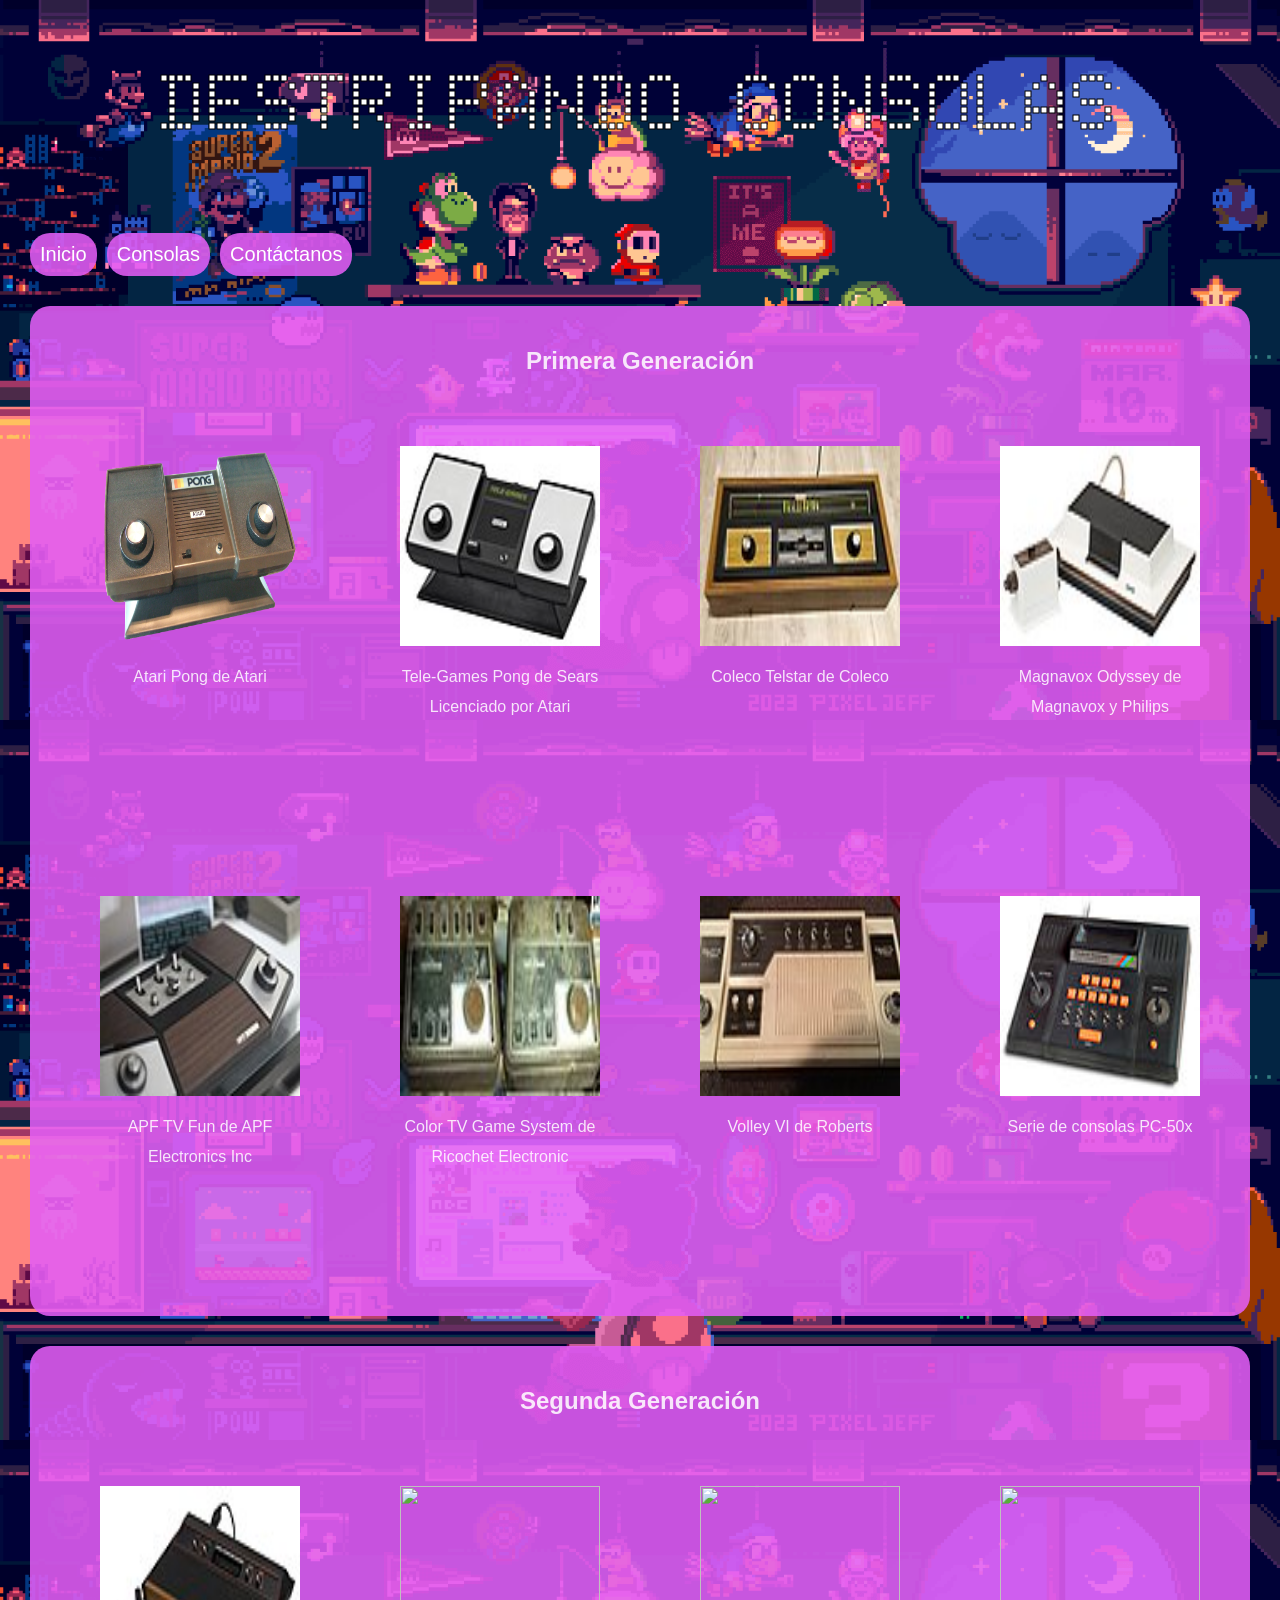
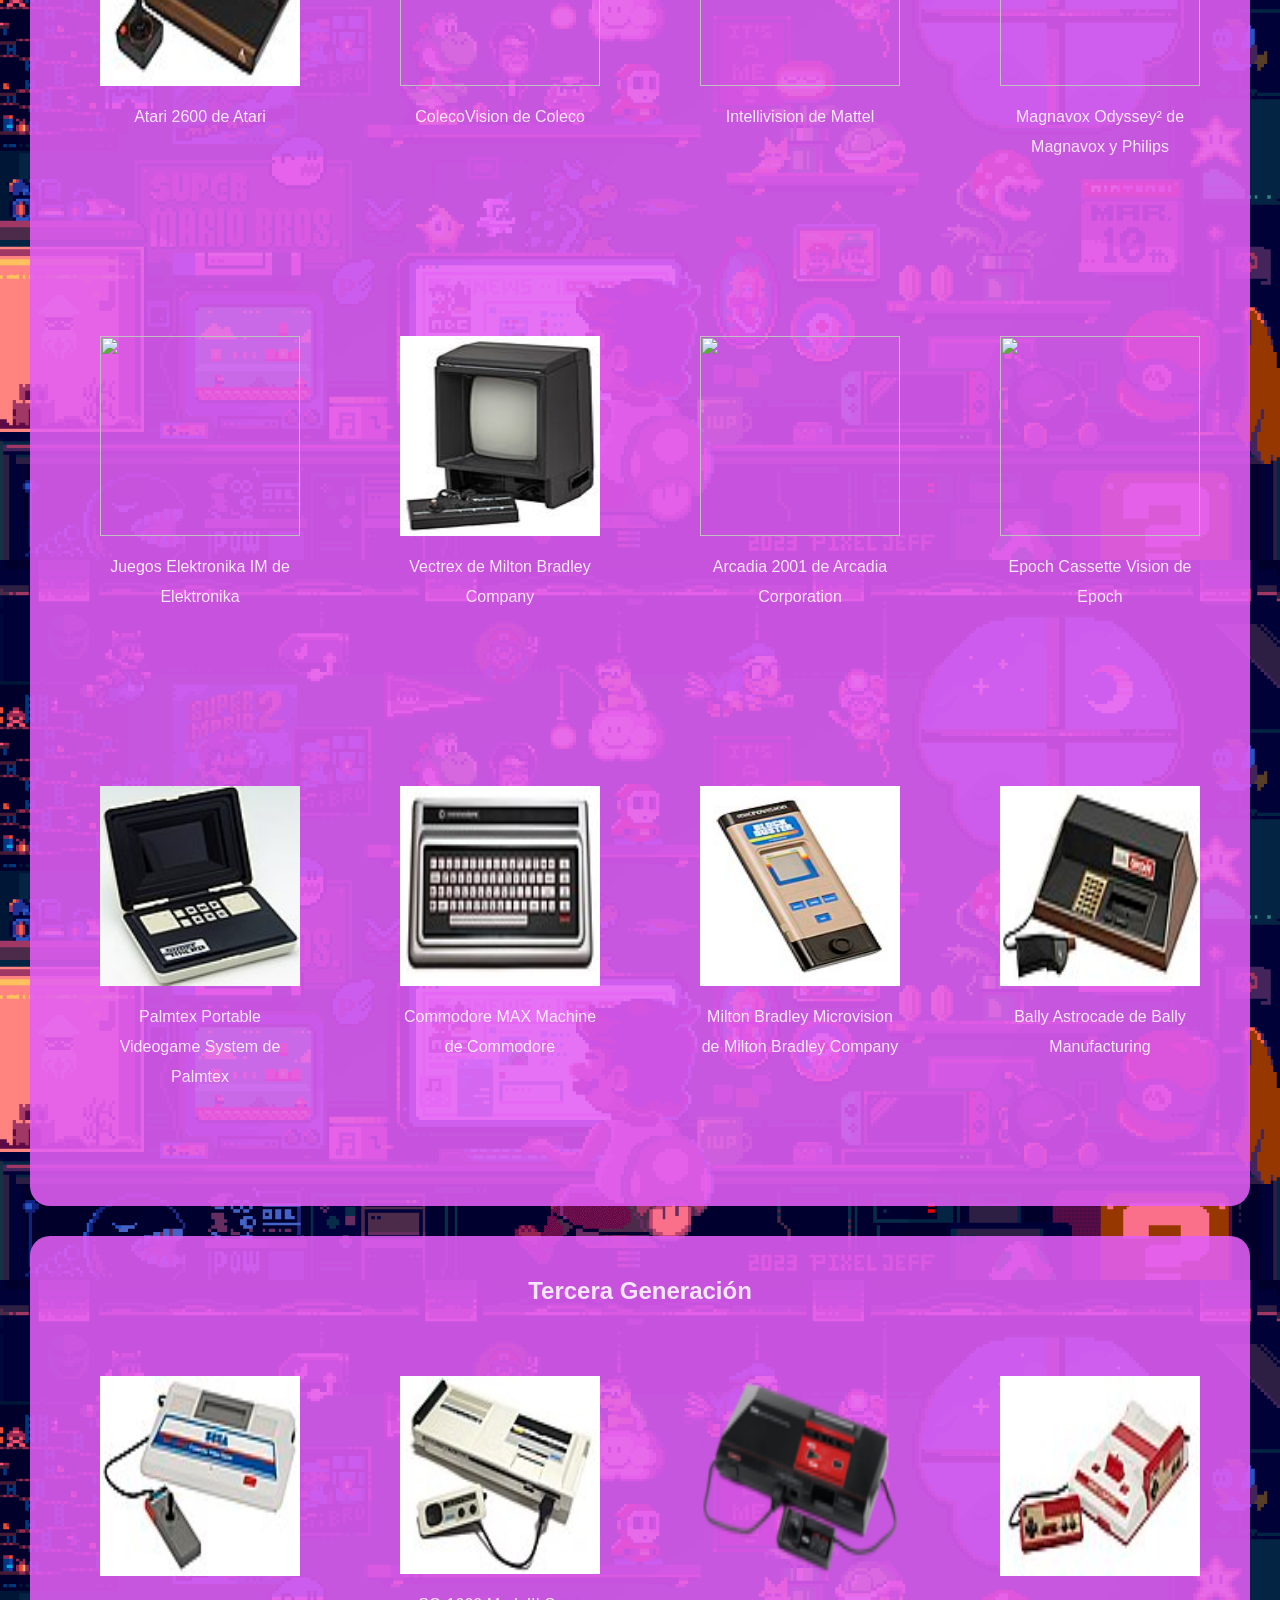
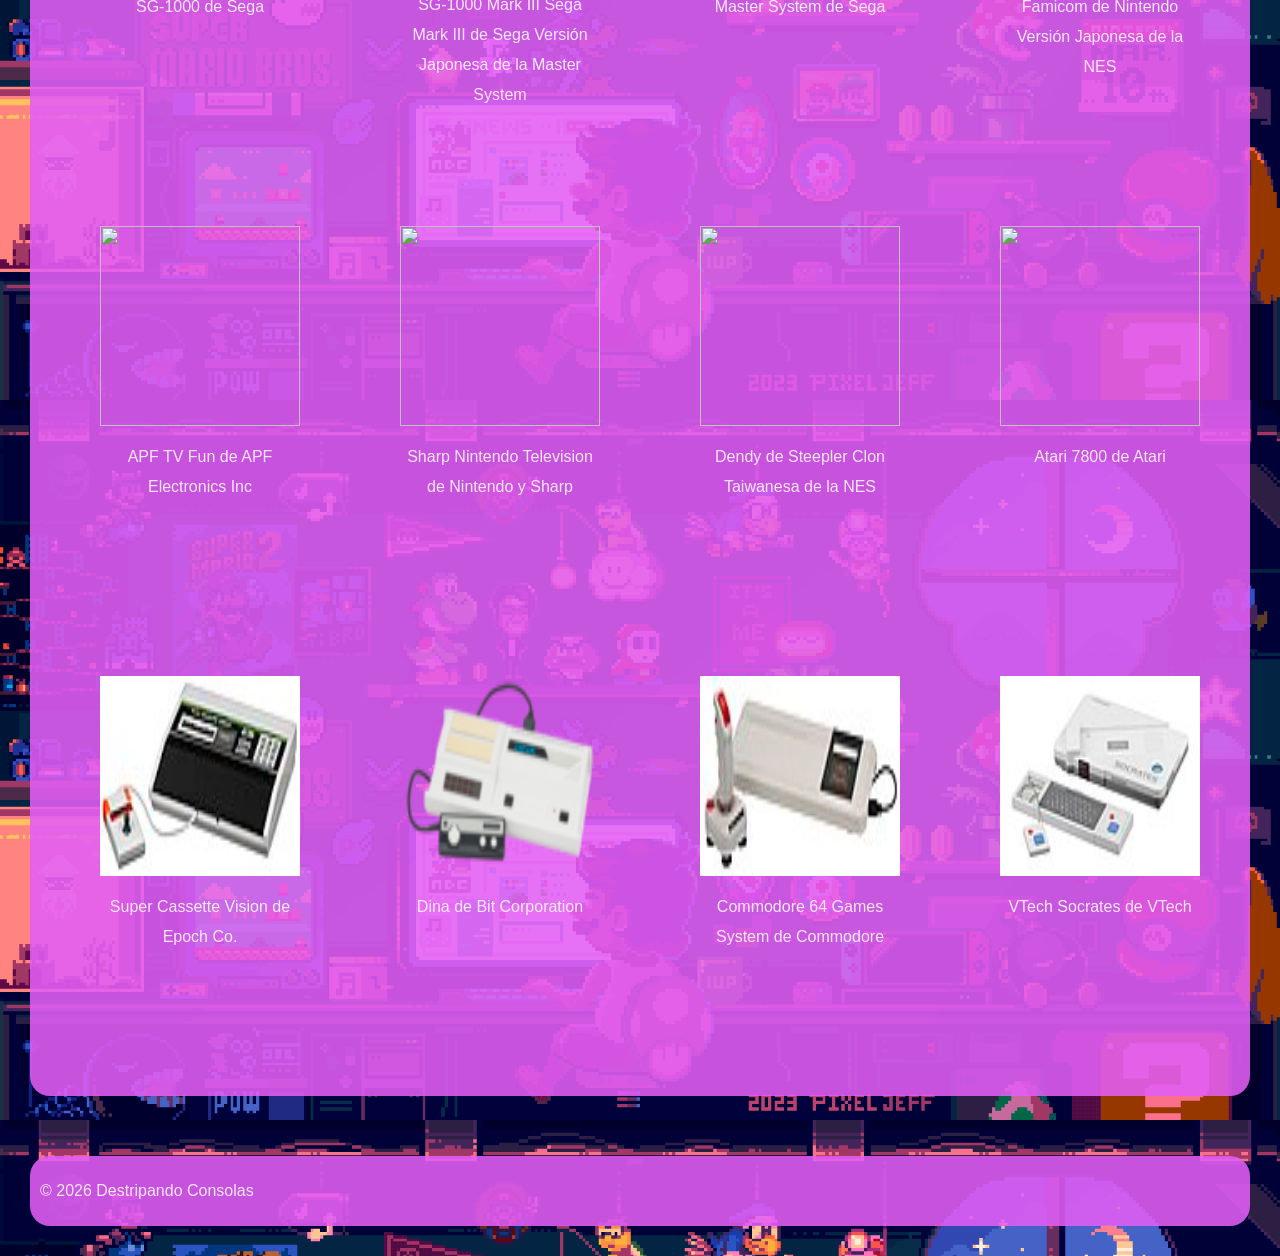
==== Consolas.html @ e6f64d3b "Add files via upload" ====
<!DOCTYPE html>
<html lang="es">
<head>
    <meta charset="UTF-8">
    <meta name="viewport" content="width=device-width, initial-scale=1.0">
    <title>Destripando Consolas</title>
    <link rel="stylesheet" href="Consolas.css"> 
    <link rel="preconnect" href="https://fonts.googleapis.com"> <!-- estas es una fuente que me he descargado de goggle fonts y las he aplicado en CSS-->
    <link rel="preconnect" href="https://fonts.gstatic.com" crossorigin>
    <link href="https://fonts.googleapis.com/css2?family=Doto:wght@100..900&display=swap" rel="stylesheet"> 
</head>
<body>
    <div id="pantallaCompleta">
        <div id="titulo">
            <h1>DESTRIPANDO CONSOLAS</h1>
        </div>
        <div id="botones">
            <a href="Inico.html">Inicio</a>
            <a href="Consolas.html">Consolas</a>
            <a href="Contactanos.html">Contáctanos</a>
        </div>
        <div class="columnas">
            <h2>Primera Generación</h2>
            <div class="fila">
                <div class="ColumnaConsolas">
                    <img class="imagen" src="imagenes\consola 1-1.png">
                    <p class="texto">Atari Pong de Atari</p>
                </div>
                <div class="ColumnaConsolas">
                    <img class="imagen"src="imagenes\consola 1-2.jpg">
                    <p class="texto">Tele-Games Pong de Sears Licenciado por Atari</p>
                </div>
                <div class="ColumnaConsolas">
                    <img class="imagen" src="imagenes\consola 1-3.jpg">
                    <p class="texto">Coleco Telstar de Coleco</p>
                 </div>
                <div class="ColumnaConsolas">
                    <img class="imagen" src="imagenes\consola 1-4.jpg">
                    <p class="texto">Magnavox Odyssey de Magnavox y Philips</p>
                </div>
                 <div class="ColumnaConsolas">
                    <img class="imagen" src="imagenes\Consola 1-5.JPG">
                    <p class="texto">Magnavox Odyssey 200 de Magnavox y Philips</p>
                 </div>
                <div class="ColumnaConsolas">
                    <img class="imagen" src="imagenes\Consola 1-6.jpg">
                    <p class="texto">Color TV-Game de Nintendo</p>
                </div>
            </div>
            <div class="fila">
                <div class="ColumnaConsolas">
                    <img class="imagen" src="imagenes\Consola 1-7.jpg">
                    <p class="texto">APF TV Fun de APF Electronics Inc</p>
                </div>
                <div class="ColumnaConsolas">
                    <img class="imagen" src="imagenes\Consola 1-8.jpg">
                    <p class="texto">Color TV Game System de Ricochet Electronic</p>
                </div>
                <div class="ColumnaConsolas">
                    <img class="imagen" src="imagenes\Consola 1-9.jpg">
                    <p class="texto">Volley VI de Roberts</p>
                </div>
                <div class="ColumnaConsolas">
                    <img class="imagen" src="imagenes\Consola 1-10.jpg">
                    <p class="texto">Serie de consolas PC-50x</p>
                </div>
                <div class="ColumnaConsolas">
                    <img class="imagen" src="imagenes/Consola 1-11.jpg">
                    <p class="texto">Serie Philips Tele-Spiel de Philips</p>
                </div>
                <div class="ColumnaConsolas">
                    <img class="imagen" src="imagenes/Consola 1-12.jpg">
                    <p class="texto">Overkal de Inter Electrónica</p>
                </div>
            </div>
        </div>
        <div class="columnas">
            <h2>Segunda Generación</h2>
            <div class="fila">
                <div class="ColumnaConsolas">
                    <img class="imagen" src="imagenes/Consola 2-1jpg.jpg">
                    <p class="texto">Atari 2600 de Atari</p>
                </div>
                <div class="ColumnaConsolas">
                    <img class="imagen" src="imagenes/consola 2-2.jpg">
                    <p class="texto">ColecoVision de Coleco</p>
                </div>
                <div class="ColumnaConsolas">
                    <img class="imagen" src="imagenes/consola 2-3.jpg">
                    <p class="texto">Intellivision de Mattel</p>
                </div>
                <div class="ColumnaConsolas">
                    <img class="imagen" src="imagenes/consola 2-4.jpg">
                    <p class="texto">Magnavox Odyssey² de Magnavox y Philips</p>
                </div>
                <div class="ColumnaConsolas">
                    <img class="imagen" src="imagenes/consola 2-5.jpg">
                    <p class="texto">Atari 5200 de Atari</p>
                </div>
                <div class="ColumnaConsolas">
                    <img class="imagen" src="imagenes/consola 2-6.jpg">
                    <p class="texto">Game & Watch de Nintendo</p>
                </div>
            </div>
            <div class="fila">
                <div class="ColumnaConsolas">
                    <img class="imagen" src="imagenes/consola 2-7.jpg">
                    <p class="texto">Juegos Elektronika IM de Elektronika</p>
                </div>
                <div class="ColumnaConsolas">
                    <img class="imagen" src="imagenes/Consola 2-8.jpg">
                    <p class="texto">Vectrex de Milton Bradley Company</p>
                </div>
                <div class="ColumnaConsolas">
                    <img class="imagen" src="imagenes/consola 2-9.jpg">
                    <p class="texto">Arcadia 2001 de Arcadia Corporation</p>
                </div>
                <div class="ColumnaConsolas">
                    <img class="imagen" src="imagenes/consola 2-10.jpg">
                    <p class="texto">Epoch Cassette Vision de Epoch</p>
                </div>
                <div class="ColumnaConsolas">
                    <img class="imagen" src="imagenes/consola 2-11.jpg">
                    <p class="texto">RCA Studio II de RCA</p>
                </div>
                <div class="ColumnaConsolas">
                    <img class="imagen" src="imagenes/consola 2-12.jpg">
                    <p class="texto">Fairchild Channel F de Fairchild Semiconductor</p>
                </div>
            </div>
            <div class="fila">
                <div class="ColumnaConsolas">
                    <img class="imagen" src="imagenes/Consola 2-13.jpg">
                    <p class="texto">Palmtex Portable Videogame System de Palmtex</p>
                </div>
                <div class="ColumnaConsolas">
                    <img class="imagen" src="imagenes/Consola 2-14.jpg">
                    <p class="texto">Commodore MAX Machine de Commodore</p>
                </div>
                <div class="ColumnaConsolas">
                    <img class="imagen" src="imagenes/Consola 2-15.jpg">
                    <p class="texto">Milton Bradley Microvision de Milton Bradley Company</p>
                </div>
                <div class="ColumnaConsolas">
                    <img class="imagen" src="imagenes/Consola 2-16.jpg">
                    <p class="texto">Bally Astrocade de Bally Manufacturing</p>
                </div>
            </div>
        </div>
        <div class="columnas">
            <h2>Tercera Generación</h2>
            <div class="fila">
                <div class="ColumnaConsolas">
                    <img class="imagen" src="imagenes\consola 3-1.jpg">
                    <p class="texto">SG-1000 de Sega</p>
                </div>
                <div class="ColumnaConsolas">
                    <img class="imagen"src="imagenes\consola 3-2.jpg">
                    <p class="texto">SG-1000 Mark III Sega Mark III de Sega Versión Japonesa de la Master System</p>
                </div>
                <div class="ColumnaConsolas">
                    <img class="imagen" src="imagenes\consola 3-3.png">
                    <p class="texto">Master System de Sega</p>
                 </div>
                <div class="ColumnaConsolas">
                    <img class="imagen" src="imagenes\consola 3-4.jpg">
                    <p class="texto">Famicom de Nintendo Versión Japonesa de la NES</p>
                </div>
                 <div class="ColumnaConsolas">
                    <img class="imagen" src="imagenes\Consola 3-5.png">
                    <p class="texto">Nintendo Entertainment System de Nintendo</p>
                 </div>
                <div class="ColumnaConsolas">
                    <img class="imagen" src="imagenes\Consola 3-6.jpg">
                    <p class="texto">Twin Famicom de Sharp Corporation Licenciado por Nintendo</p>
                </div>
            </div>
            <div class="fila">
                <div class="ColumnaConsolas">
                    <img class="imagen" src="imagenes\Consola 3-7.jpg">
                    <p class="texto">APF TV Fun de APF Electronics Inc</p>
                </div>
                <div class="ColumnaConsolas">
                    <img class="imagen" src="imagenes\Consola 3-8.png">
                    <p class="texto">Sharp Nintendo Television de Nintendo y Sharp</p>
                </div>
                <div class="ColumnaConsolas">
                    <img class="imagen" src="imagenes\Consola 3-9.jpg">
                    <p class="texto">Dendy de Steepler Clon Taiwanesa de la NES</p>
                </div>
                <div class="ColumnaConsolas">
                    <img class="imagen" src="imagenes\Consola 3-10.png">
                    <p class="texto">Atari 7800 de Atari</p>
                </div>
                <div class="ColumnaConsolas">
                    <img class="imagen" src="imagenes/Consola 3-11.jpg">
                    <p class="texto">Atari XE Game System de familia Atari de 8 bits</p>
                </div>
                <div class="ColumnaConsolas">
                    <img class="imagen" src="imagenes/Consola 3-12.jpg">
                    <p class="texto">Videopac + G7400 de Philips</p>
                </div>
            </div>
            <div class="fila">
                <div class="ColumnaConsolas">
                    <img class="imagen" src="imagenes/Consola 3-13.jpg">
                    <p class="texto">Super Cassette Vision de Epoch Co.</p>
                </div>
                <div class="ColumnaConsolas">
                    <img class="imagen" src="imagenes/Consola 3-14.png">
                    <p class="texto">Dina de Bit Corporation</p>
                </div>
                <div class="ColumnaConsolas">
                    <img class="imagen" src="imagenes/Consola 3-15.jpg">
                    <p class="texto">Commodore 64 Games System de Commodore</p>
                </div>
                <div class="ColumnaConsolas">
                    <img class="imagen" src="imagenes/Consola 3-16.jpg">
                    <p class="texto">VTech Socrates de VTech</p>
                </div>
                <div class="ColumnaConsolas">
                    <img class="imagen" src="imagenes/Consola 3-17.jpg">
                    <p class="texto">Action Max de Worlds of Wonder</p>
                </div>
            </div>
    </div> 
    <div class="copyright">
        <p> &copy; 2026 Destripando Consolas </p>
    </div>
    </div>
</body>
</html>
---- Consolas.css ----
body{
    margin: 0px;
    padding: 0px;
}

#pantallaCompleta{
    display: flex;
    flex-direction: column;
    width: 100%;
    height: 100%;
    background-image: url(titulo.gif);
    background-size: 100%;
    background-repeat: repeat;
}

#titulo {
    align-items: center;
    justify-content: center;
    display: flex;
    color: rgb(255, 255, 255);
    font-family:"Doto", sans-serif;
    font-size: 40px;
    -webkit-text-stroke-width: 1px; /* para ponerle reborde al titulo */
    -webkit-text-stroke-color: black; /* para ponerle color al borde del titulo */
}

#botones {
    display:flex;
    flex-direction: row;
    margin: 25px;
}

#botones a{ 
    text-decoration: none; /* para hacer que los hipervinculos internos no se vean subrayados y en azul */
    color: rgba(255, 255, 255);
    padding: 10px;
    background-color: rgba(227, 94, 245, 0.88);
    border-radius: 20px;
    font-family: 'Lucida Sans', 'Lucida Sans Regular', 'Lucida Grande', 'Lucida Sans Unicode', Geneva, Verdana, sans-serif;
    margin: 5px;
    font-size: 20px;
}

.columnas {
    display: flex;
    flex-direction: column;
    color: rgba(255, 255, 255, 0.853);
    background-color: rgba(227, 94, 245, 0.88);
    border-radius: 20px;
    font-family: 'Lucida Sans', 'Lucida Sans Regular', 'Lucida Grande', 'Lucida Sans Unicode', Geneva, Verdana, sans-serif;
    text-align: center;
    line-height: 30px; /* para que haya espaciado entre líneas */
    padding: 20px;
    margin-left: 30px;
    margin-right: 30px;
    margin-bottom: 30px;
}

.fila {
    display: flex;
    flex-direction: row;
}

.ColumnaConsolas{
    display: flex;
    flex-direction: column;
    width: 200px;
    height: 350px;
    margin: 50px;
}

.imagen{
    height: 200px;
    width: 200px;
    display: flex;
    justify-content: center;
    align-items: center;
}


.copyright{
    display:flex;
    color: rgba(255, 255, 255, 0.853);
    background-color: rgba(227, 94, 245, 0.88);
    border-radius: 20px;
    padding: 10px;
    font-family: 'Lucida Sans', 'Lucida Sans Regular', 'Lucida Grande', 'Lucida Sans Unicode', Geneva, Verdana, sans-serif;
    margin: 30px;
}
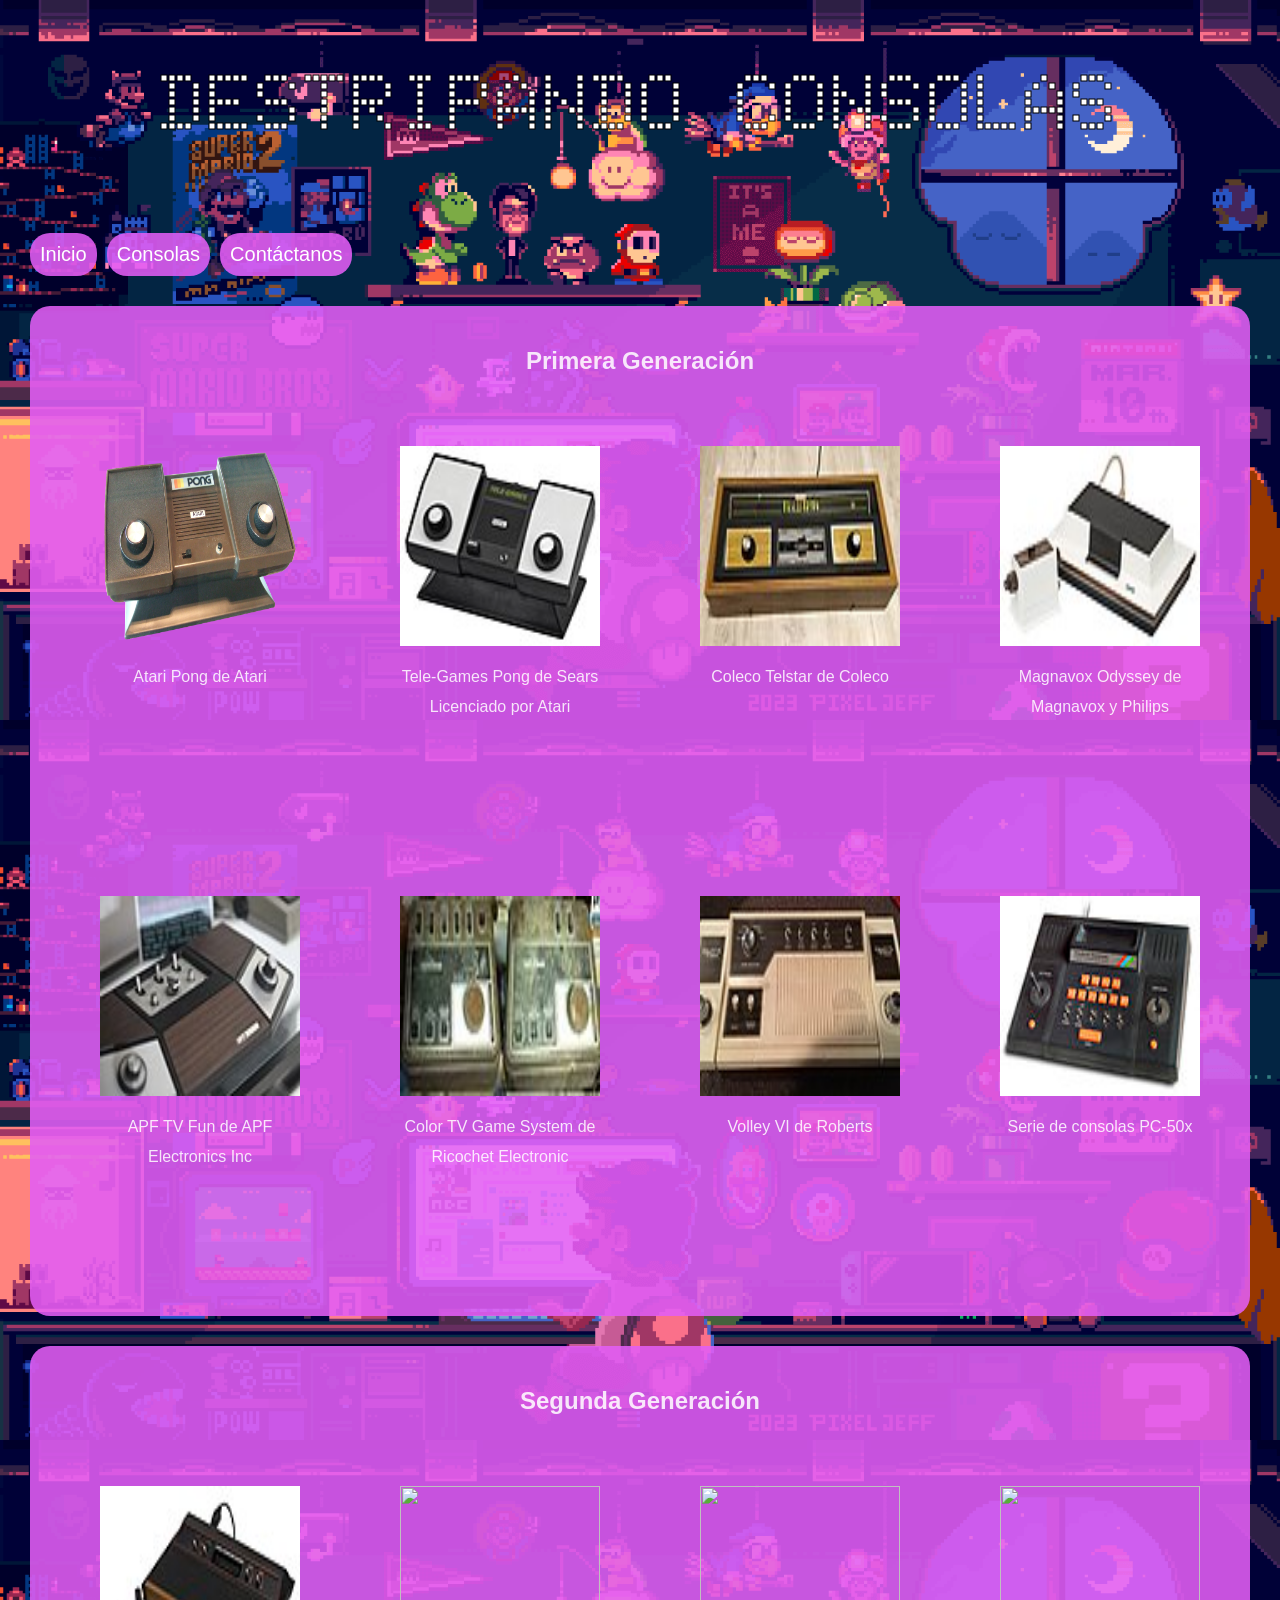
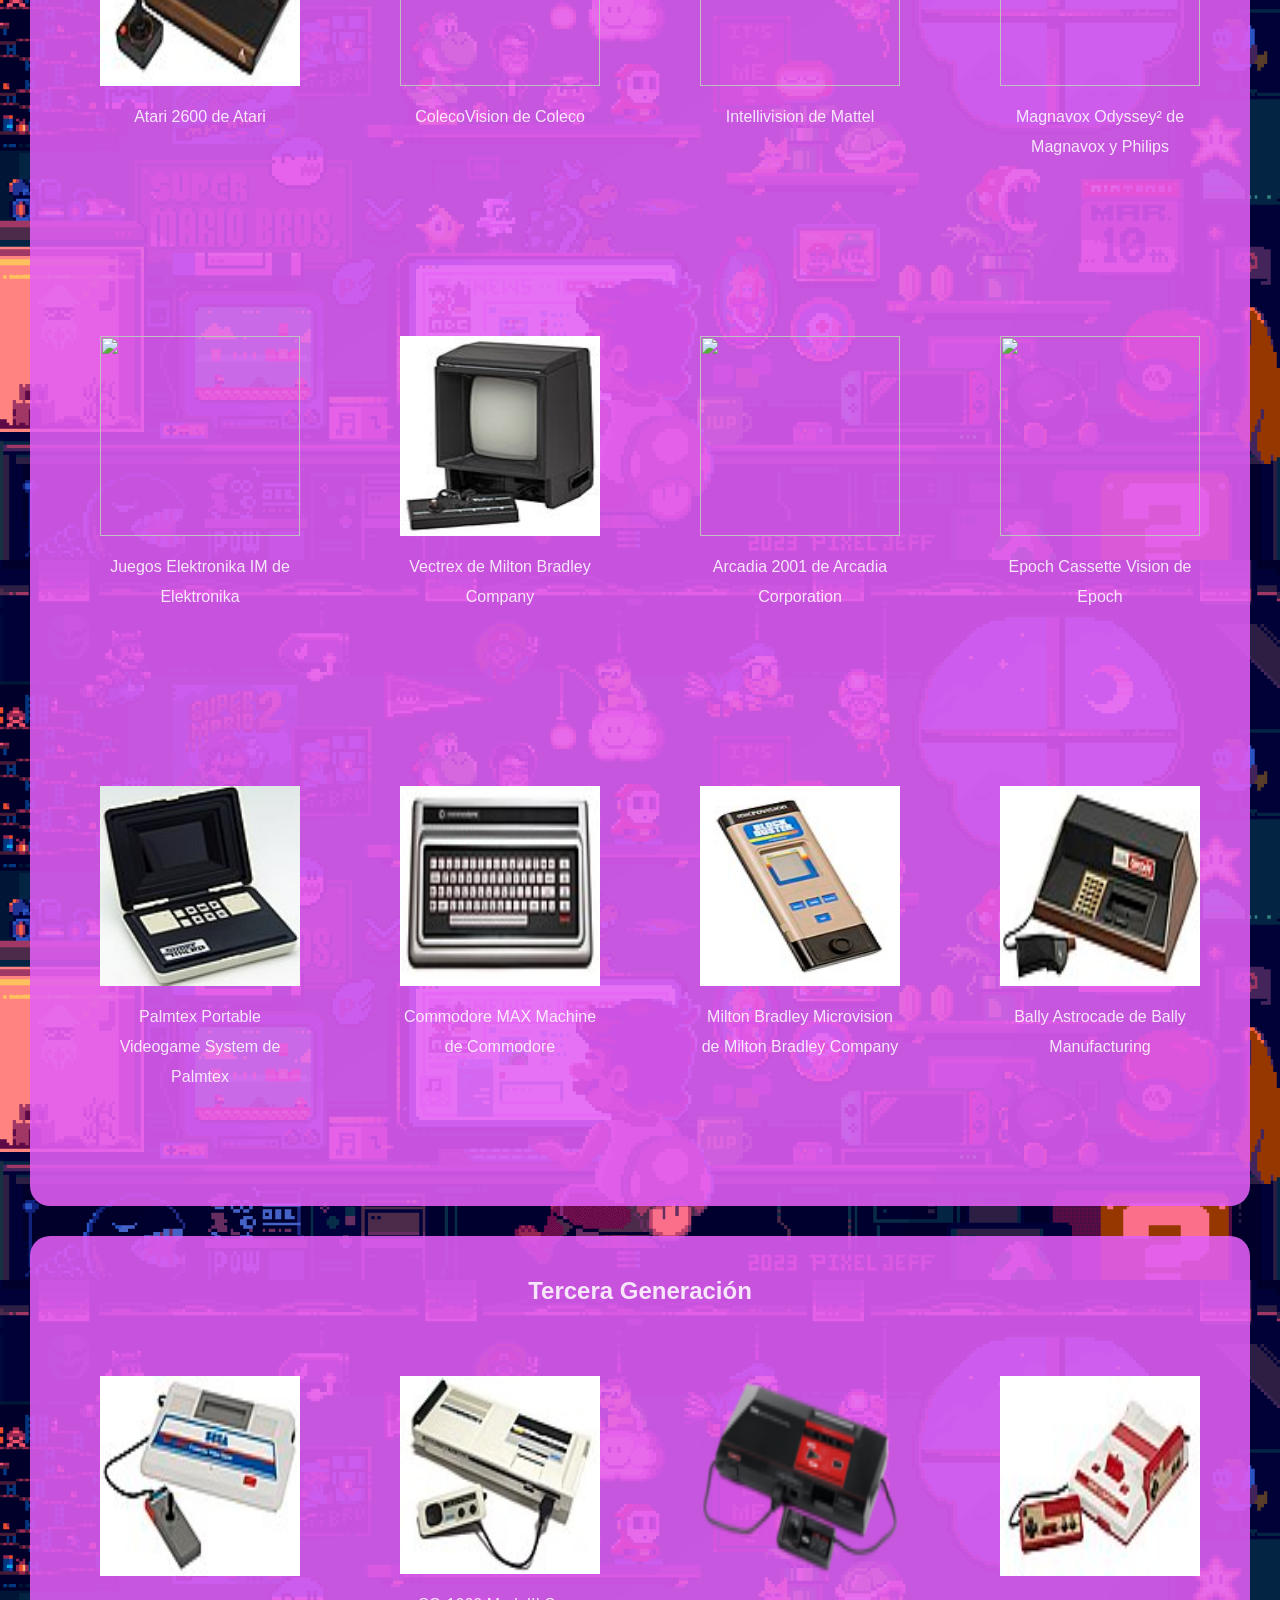
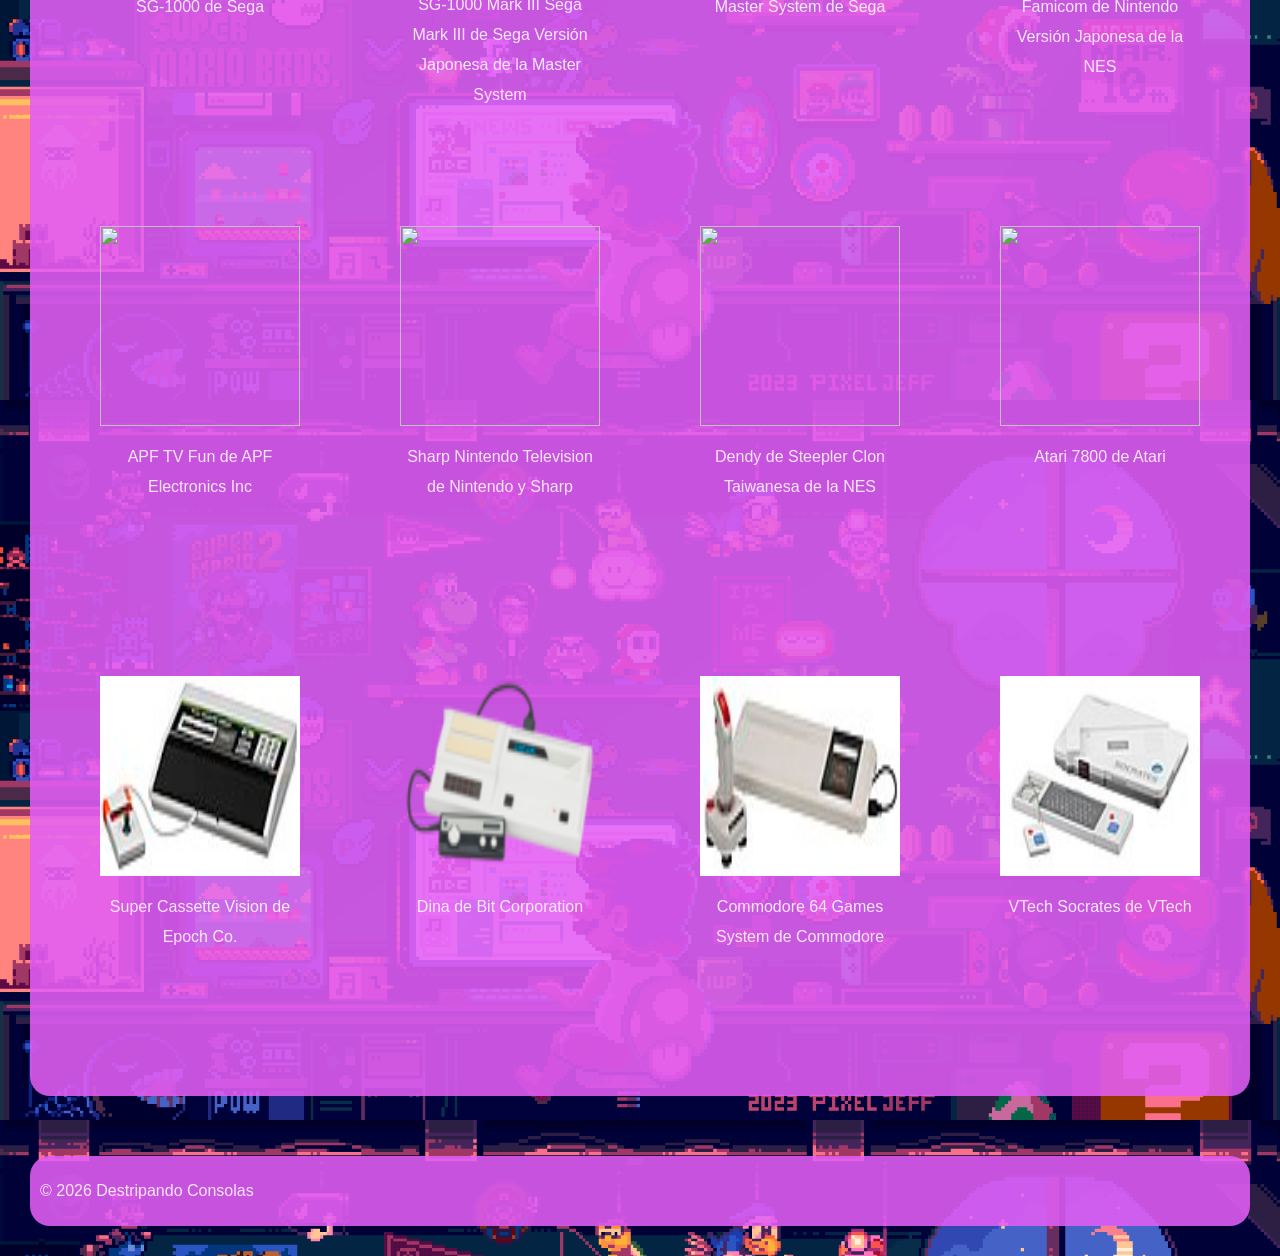
==== commit 4fd9c8e2: "Update Consolas.html" ====
--- a/Consolas.html
+++ b/Consolas.html
@@ -15,7 +15,7 @@
             <h1>DESTRIPANDO CONSOLAS</h1>
         </div>
         <div id="botones">
-            <a href="Inico.html">Inicio</a>
+            <a href="index.html">Inicio</a>
             <a href="Consolas.html">Consolas</a>
             <a href="Contactanos.html">Contáctanos</a>
         </div>
@@ -229,4 +229,4 @@
     </div>
     </div>
 </body>
-</html>+</html>
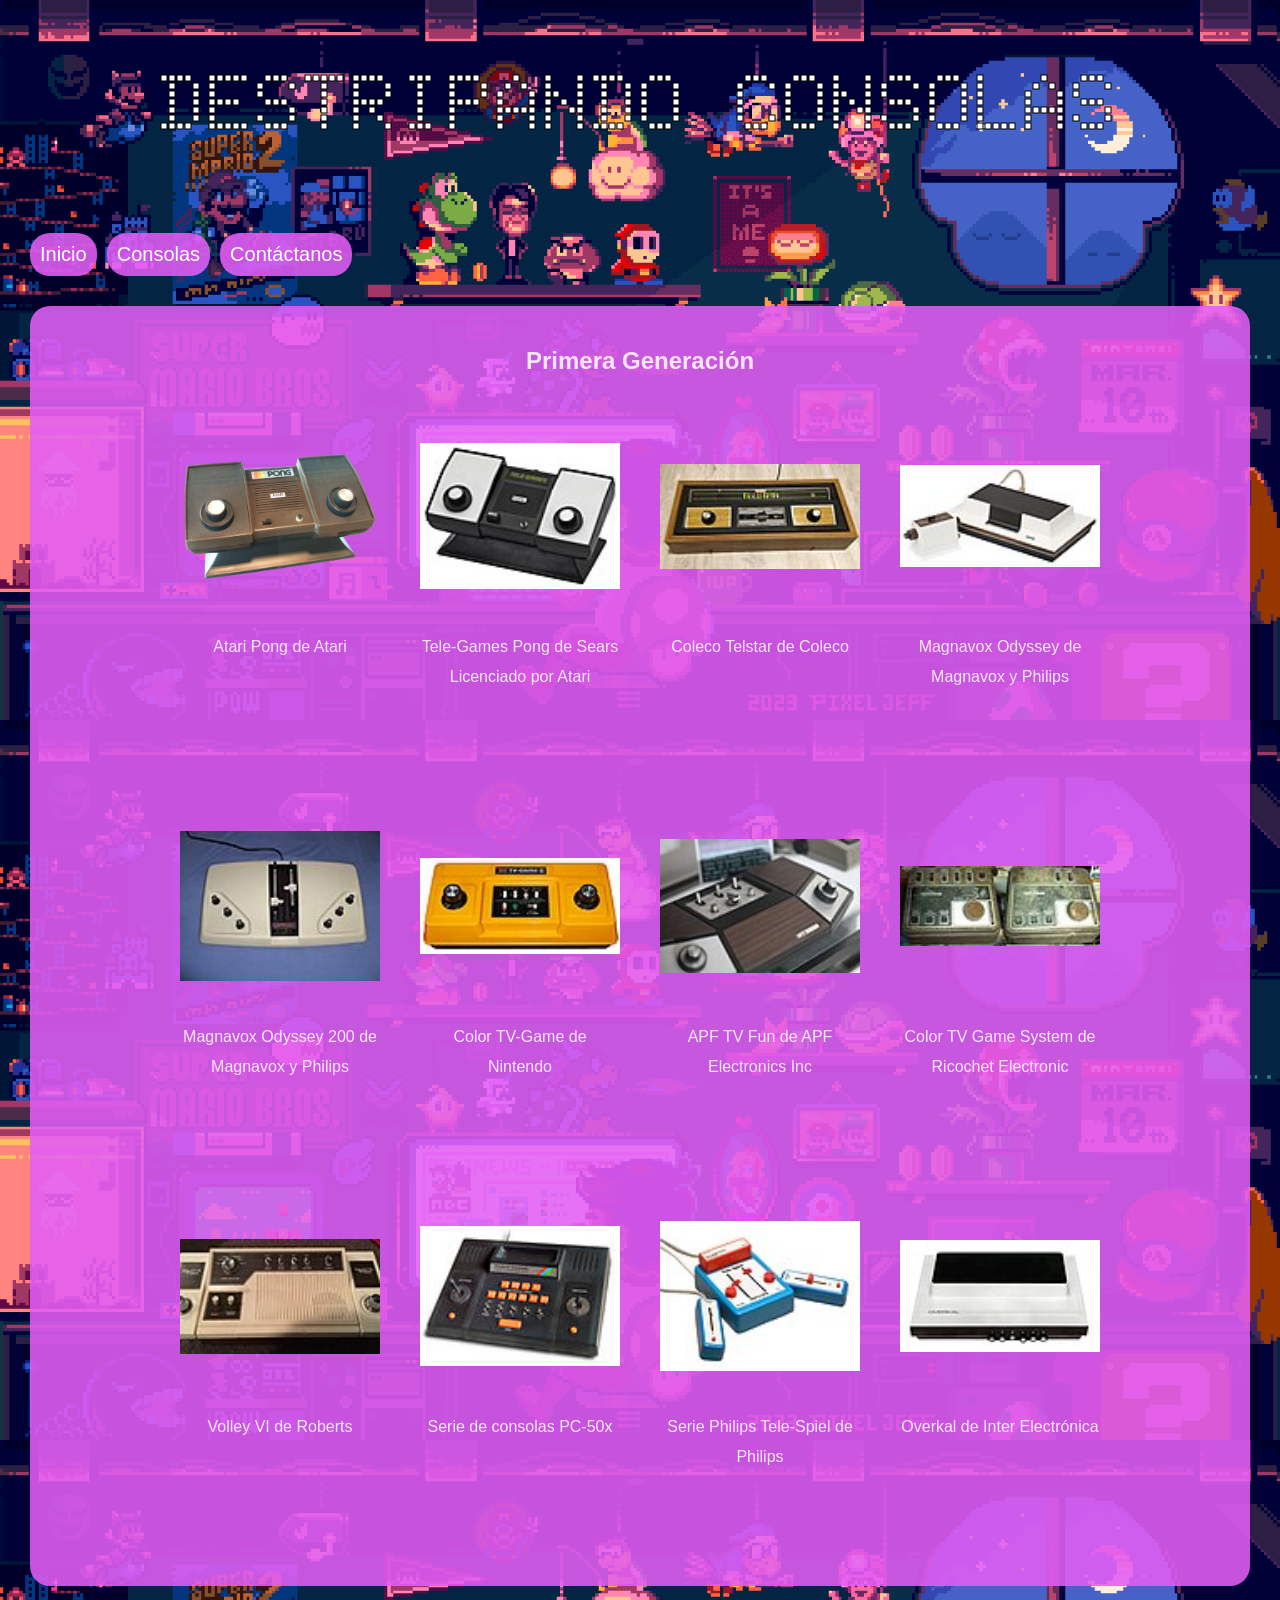
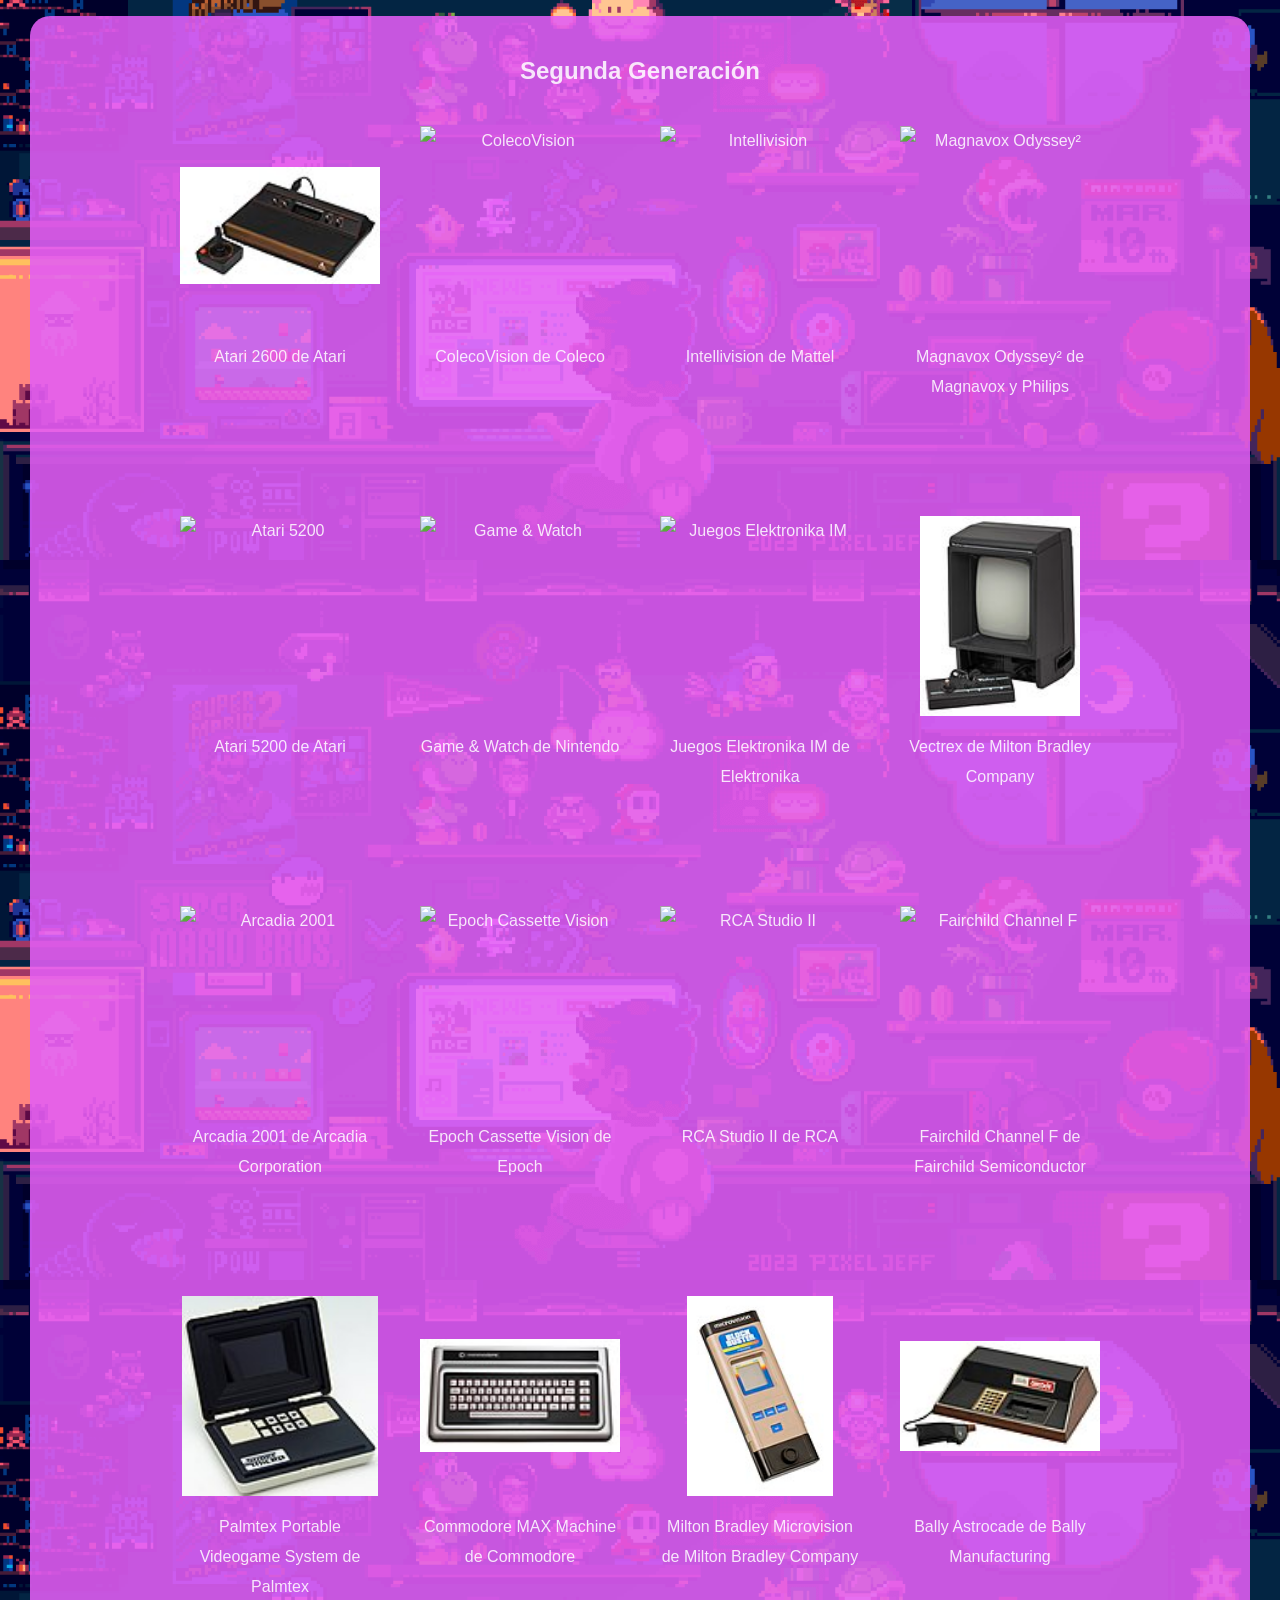
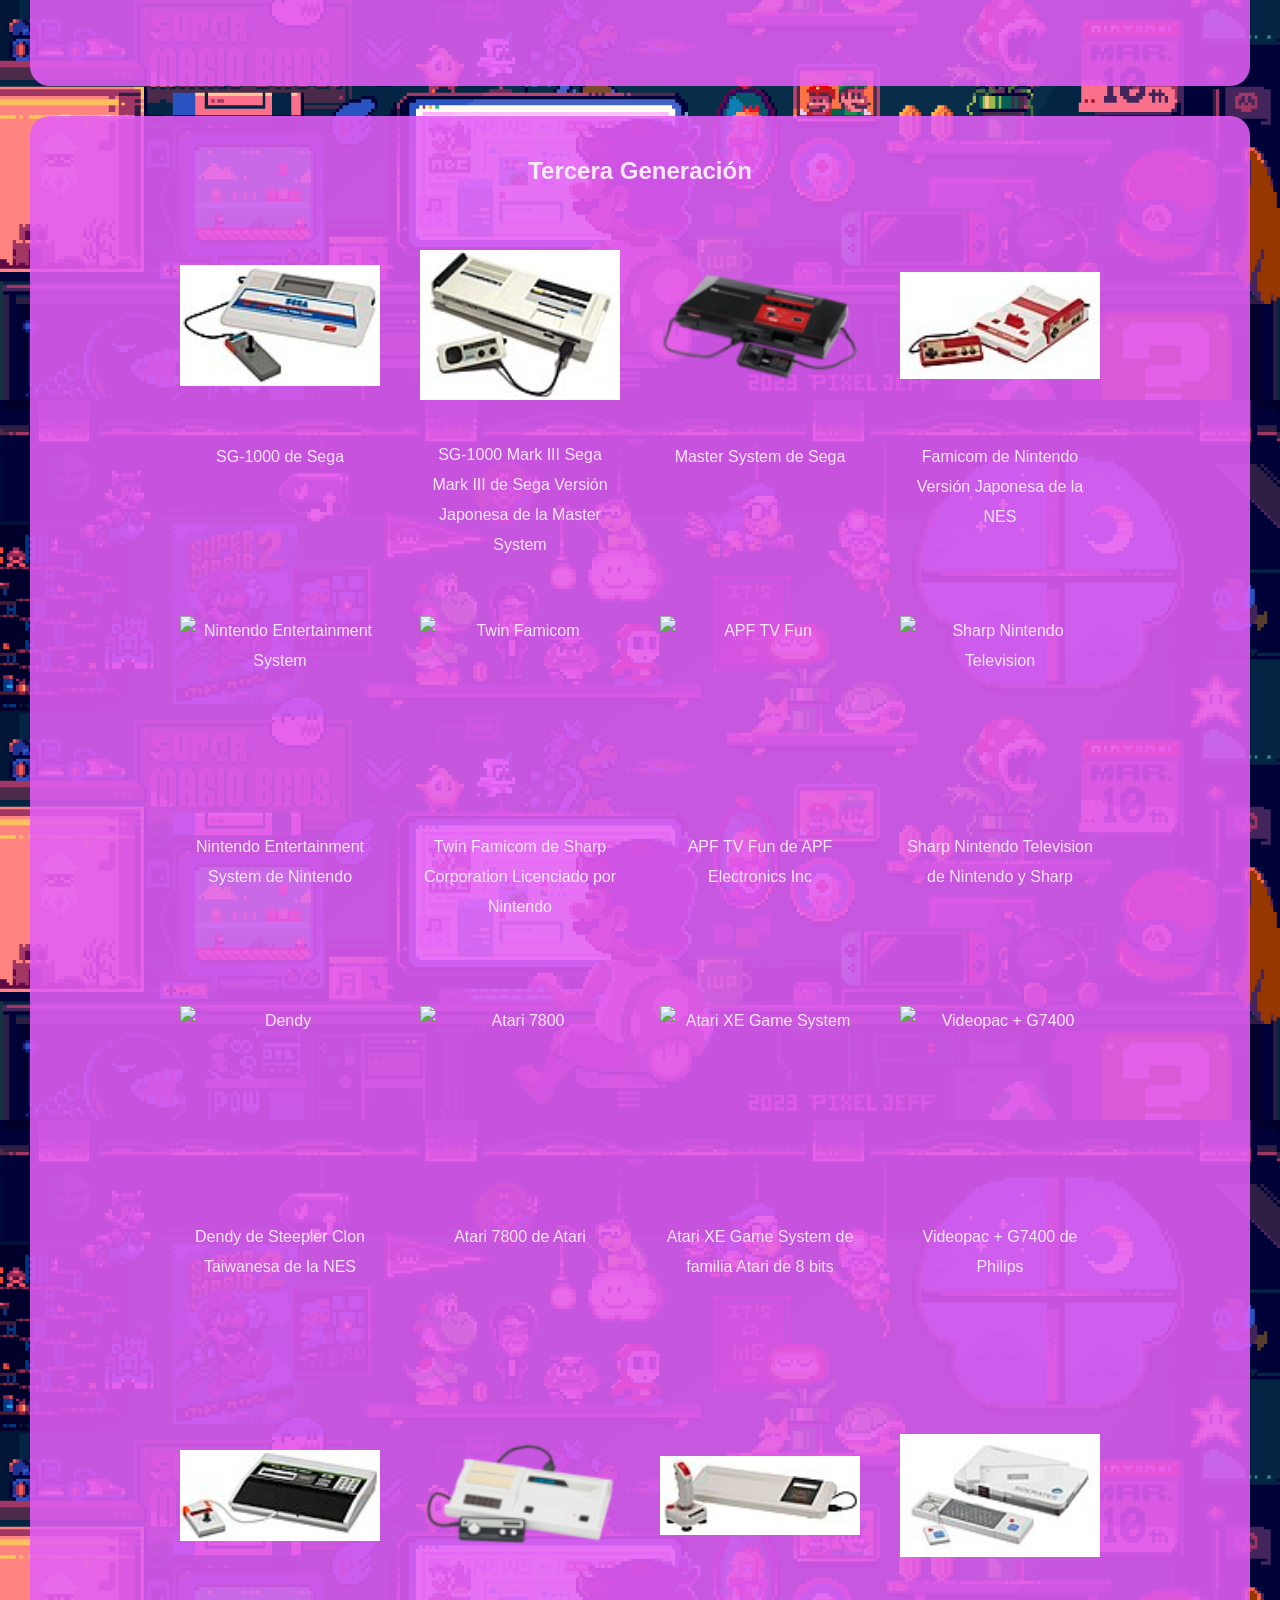
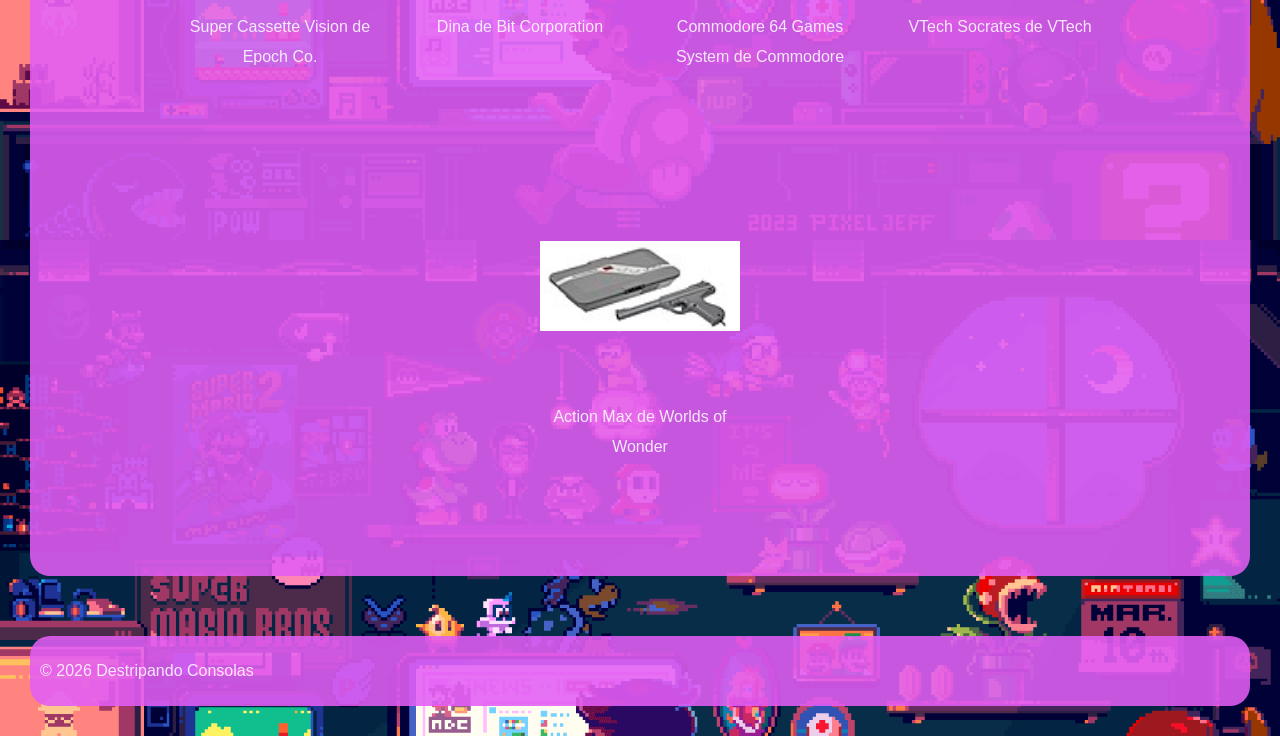
==== commit f6ffffb4: "Add files via upload" ====
--- a/Consolas.html
+++ b/Consolas.html
@@ -4,229 +4,223 @@
     <meta charset="UTF-8">
     <meta name="viewport" content="width=device-width, initial-scale=1.0">
     <title>Destripando Consolas</title>
-    <link rel="stylesheet" href="Consolas.css"> 
-    <link rel="preconnect" href="https://fonts.googleapis.com"> <!-- estas es una fuente que me he descargado de goggle fonts y las he aplicado en CSS-->
+    <link rel="stylesheet" href="Consolas.css">
+    <link rel="preconnect" href="https://fonts.googleapis.com">
     <link rel="preconnect" href="https://fonts.gstatic.com" crossorigin>
-    <link href="https://fonts.googleapis.com/css2?family=Doto:wght@100..900&display=swap" rel="stylesheet"> 
+    <link href="https://fonts.googleapis.com/css2?family=Doto:wght@100..900&display=swap" rel="stylesheet">
 </head>
 <body>
-    <div id="pantallaCompleta">
-        <div id="titulo">
-            <h1>DESTRIPANDO CONSOLAS</h1>
+<div id="pantallaCompleta">
+    <div id="titulo">
+        <h1>DESTRIPANDO CONSOLAS</h1>
+    </div>
+    <div id="botones">
+        <a href="index.html">Inicio</a>
+        <a href="Consolas.html">Consolas</a>
+        <a href="Contactanos.html">Contáctanos</a>
+    </div>
+
+    <div class="columnas">
+        <h2>Primera Generación</h2>
+        <div class="fila">
+            <div class="ColumnaConsolas">
+                <img class="imagen" src="imagenes/consola 1-1.png" alt="Atari Pong">
+                <p class="texto">Atari Pong de Atari</p>
+            </div>
+            <div class="ColumnaConsolas">
+                <img class="imagen" src="imagenes/consola 1-2.jpg" alt="Tele-Games Pong">
+                <p class="texto">Tele-Games Pong de Sears Licenciado por Atari</p>
+            </div>
+            <div class="ColumnaConsolas">
+                <img class="imagen" src="imagenes/consola 1-3.jpg" alt="Coleco Telstar">
+                <p class="texto">Coleco Telstar de Coleco</p>
+            </div>
+            <div class="ColumnaConsolas">
+                <img class="imagen" src="imagenes/consola 1-4.jpg" alt="Magnavox Odyssey">
+                <p class="texto">Magnavox Odyssey de Magnavox y Philips</p>
+            </div>
+            <div class="ColumnaConsolas">
+                <img class="imagen" src="imagenes/Consola 1-5.JPG" alt="Magnavox Odyssey 200">
+                <p class="texto">Magnavox Odyssey 200 de Magnavox y Philips</p>
+            </div>
+            <div class="ColumnaConsolas">
+                <img class="imagen" src="imagenes/Consola 1-6.jpg" alt="Color TV-Game">
+                <p class="texto">Color TV-Game de Nintendo</p>
+            </div>
+            <div class="ColumnaConsolas">
+                <img class="imagen" src="imagenes/Consola 1-7.jpg" alt="APF TV Fun">
+                <p class="texto">APF TV Fun de APF Electronics Inc</p>
+            </div>
+            <div class="ColumnaConsolas">
+                <img class="imagen" src="imagenes/Consola 1-8.jpg" alt="Color TV Game System">
+                <p class="texto">Color TV Game System de Ricochet Electronic</p>
+            </div>
+            <div class="ColumnaConsolas">
+                <img class="imagen" src="imagenes/Consola 1-9.jpg" alt="Volley VI">
+                <p class="texto">Volley VI de Roberts</p>
+            </div>
+            <div class="ColumnaConsolas">
+                <img class="imagen" src="imagenes/Consola 1-10.jpg" alt="Serie PC-50x">
+                <p class="texto">Serie de consolas PC-50x</p>
+            </div>
+            <div class="ColumnaConsolas">
+                <img class="imagen" src="imagenes/Consola 1-11.jpg" alt="Philips Tele-Spiel">
+                <p class="texto">Serie Philips Tele-Spiel de Philips</p>
+            </div>
+            <div class="ColumnaConsolas">
+                <img class="imagen" src="imagenes/Consola 1-12.jpg" alt="Overkal">
+                <p class="texto">Overkal de Inter Electrónica</p>
+            </div>
         </div>
-        <div id="botones">
-            <a href="index.html">Inicio</a>
-            <a href="Consolas.html">Consolas</a>
-            <a href="Contactanos.html">Contáctanos</a>
+    </div>
+
+    <div class="columnas">
+        <h2>Segunda Generación</h2>
+        <div class="fila">
+            <div class="ColumnaConsolas">
+                <img class="imagen" src="imagenes/Consola 2-1jpg.jpg" alt="Atari 2600">
+                <p class="texto">Atari 2600 de Atari</p>
+            </div>
+            <div class="ColumnaConsolas">
+                <img class="imagen" src="imagenes/consola 2-2.jpg" alt="ColecoVision">
+                <p class="texto">ColecoVision de Coleco</p>
+            </div>
+            <div class="ColumnaConsolas">
+                <img class="imagen" src="imagenes/consola 2-3.jpg" alt="Intellivision">
+                <p class="texto">Intellivision de Mattel</p>
+            </div>
+            <div class="ColumnaConsolas">
+                <img class="imagen" src="imagenes/consola 2-4.jpg" alt="Magnavox Odyssey²">
+                <p class="texto">Magnavox Odyssey² de Magnavox y Philips</p>
+            </div>
+            <div class="ColumnaConsolas">
+                <img class="imagen" src="imagenes/consola 2-5.jpg" alt="Atari 5200">
+                <p class="texto">Atari 5200 de Atari</p>
+            </div>
+            <div class="ColumnaConsolas">
+                <img class="imagen" src="imagenes/consola 2-6.jpg" alt="Game & Watch">
+                <p class="texto">Game &amp; Watch de Nintendo</p>
+            </div>
+            <div class="ColumnaConsolas">
+                <img class="imagen" src="imagenes/consola 2-7.jpg" alt="Juegos Elektronika IM">
+                <p class="texto">Juegos Elektronika IM de Elektronika</p>
+            </div>
+            <div class="ColumnaConsolas">
+                <img class="imagen" src="imagenes/Consola 2-8.jpg" alt="Vectrex">
+                <p class="texto">Vectrex de Milton Bradley Company</p>
+            </div>
+            <div class="ColumnaConsolas">
+                <img class="imagen" src="imagenes/consola 2-9.jpg" alt="Arcadia 2001">
+                <p class="texto">Arcadia 2001 de Arcadia Corporation</p>
+            </div>
+            <div class="ColumnaConsolas">
+                <img class="imagen" src="imagenes/consola 2-10.jpg" alt="Epoch Cassette Vision">
+                <p class="texto">Epoch Cassette Vision de Epoch</p>
+            </div>
+            <div class="ColumnaConsolas">
+                <img class="imagen" src="imagenes/consola 2-11.jpg" alt="RCA Studio II">
+                <p class="texto">RCA Studio II de RCA</p>
+            </div>
+            <div class="ColumnaConsolas">
+                <img class="imagen" src="imagenes/consola 2-12.jpg" alt="Fairchild Channel F">
+                <p class="texto">Fairchild Channel F de Fairchild Semiconductor</p>
+            </div>
+            <div class="ColumnaConsolas">
+                <img class="imagen" src="imagenes/Consola 2-13.jpg" alt="Palmtex Portable Videogame System">
+                <p class="texto">Palmtex Portable Videogame System de Palmtex</p>
+            </div>
+            <div class="ColumnaConsolas">
+                <img class="imagen" src="imagenes/Consola 2-14.jpg" alt="Commodore MAX Machine">
+                <p class="texto">Commodore MAX Machine de Commodore</p>
+            </div>
+            <div class="ColumnaConsolas">
+                <img class="imagen" src="imagenes/Consola 2-15.jpg" alt="Milton Bradley Microvision">
+                <p class="texto">Milton Bradley Microvision de Milton Bradley Company</p>
+            </div>
+            <div class="ColumnaConsolas">
+                <img class="imagen" src="imagenes/Consola 2-16.jpg" alt="Bally Astrocade">
+                <p class="texto">Bally Astrocade de Bally Manufacturing</p>
+            </div>
         </div>
-        <div class="columnas">
-            <h2>Primera Generación</h2>
-            <div class="fila">
-                <div class="ColumnaConsolas">
-                    <img class="imagen" src="imagenes\consola 1-1.png">
-                    <p class="texto">Atari Pong de Atari</p>
-                </div>
-                <div class="ColumnaConsolas">
-                    <img class="imagen"src="imagenes\consola 1-2.jpg">
-                    <p class="texto">Tele-Games Pong de Sears Licenciado por Atari</p>
-                </div>
-                <div class="ColumnaConsolas">
-                    <img class="imagen" src="imagenes\consola 1-3.jpg">
-                    <p class="texto">Coleco Telstar de Coleco</p>
-                 </div>
-                <div class="ColumnaConsolas">
-                    <img class="imagen" src="imagenes\consola 1-4.jpg">
-                    <p class="texto">Magnavox Odyssey de Magnavox y Philips</p>
-                </div>
-                 <div class="ColumnaConsolas">
-                    <img class="imagen" src="imagenes\Consola 1-5.JPG">
-                    <p class="texto">Magnavox Odyssey 200 de Magnavox y Philips</p>
-                 </div>
-                <div class="ColumnaConsolas">
-                    <img class="imagen" src="imagenes\Consola 1-6.jpg">
-                    <p class="texto">Color TV-Game de Nintendo</p>
-                </div>
-            </div>
-            <div class="fila">
-                <div class="ColumnaConsolas">
-                    <img class="imagen" src="imagenes\Consola 1-7.jpg">
-                    <p class="texto">APF TV Fun de APF Electronics Inc</p>
-                </div>
-                <div class="ColumnaConsolas">
-                    <img class="imagen" src="imagenes\Consola 1-8.jpg">
-                    <p class="texto">Color TV Game System de Ricochet Electronic</p>
-                </div>
-                <div class="ColumnaConsolas">
-                    <img class="imagen" src="imagenes\Consola 1-9.jpg">
-                    <p class="texto">Volley VI de Roberts</p>
-                </div>
-                <div class="ColumnaConsolas">
-                    <img class="imagen" src="imagenes\Consola 1-10.jpg">
-                    <p class="texto">Serie de consolas PC-50x</p>
-                </div>
-                <div class="ColumnaConsolas">
-                    <img class="imagen" src="imagenes/Consola 1-11.jpg">
-                    <p class="texto">Serie Philips Tele-Spiel de Philips</p>
-                </div>
-                <div class="ColumnaConsolas">
-                    <img class="imagen" src="imagenes/Consola 1-12.jpg">
-                    <p class="texto">Overkal de Inter Electrónica</p>
-                </div>
+    </div>
+
+    <div class="columnas">
+        <h2>Tercera Generación</h2>
+        <div class="fila">
+            <div class="ColumnaConsolas">
+                <img class="imagen" src="imagenes/consola 3-1.jpg" alt="SG-1000">
+                <p class="texto">SG-1000 de Sega</p>
+            </div>
+            <div class="ColumnaConsolas">
+                <img class="imagen" src="imagenes/consola 3-2.jpg" alt="SG-1000 Mark III">
+                <p class="texto">SG-1000 Mark III Sega Mark III de Sega Versión Japonesa de la Master System</p>
+            </div>
+            <div class="ColumnaConsolas">
+                <img class="imagen" src="imagenes/consola 3-3.png" alt="Master System">
+                <p class="texto">Master System de Sega</p>
+            </div>
+            <div class="ColumnaConsolas">
+                <img class="imagen" src="imagenes/consola 3-4.jpg" alt="Famicom">
+                <p class="texto">Famicom de Nintendo Versión Japonesa de la NES</p>
+            </div>
+            <div class="ColumnaConsolas">
+                <img class="imagen" src="imagenes/Consola 3-5.png" alt="Nintendo Entertainment System">
+                <p class="texto">Nintendo Entertainment System de Nintendo</p>
+            </div>
+            <div class="ColumnaConsolas">
+                <img class="imagen" src="imagenes/Consola 3-6.jpg" alt="Twin Famicom">
+                <p class="texto">Twin Famicom de Sharp Corporation Licenciado por Nintendo</p>
+            </div>
+            <div class="ColumnaConsolas">
+                <img class="imagen" src="imagenes/Consola 3-7.jpg" alt="APF TV Fun">
+                <p class="texto">APF TV Fun de APF Electronics Inc</p>
+            </div>
+            <div class="ColumnaConsolas">
+                <img class="imagen" src="imagenes/Consola 3-8.png" alt="Sharp Nintendo Television">
+                <p class="texto">Sharp Nintendo Television de Nintendo y Sharp</p>
+            </div>
+            <div class="ColumnaConsolas">
+                <img class="imagen" src="imagenes/Consola 3-9.jpg" alt="Dendy">
+                <p class="texto">Dendy de Steepler Clon Taiwanesa de la NES</p>
+            </div>
+            <div class="ColumnaConsolas">
+                <img class="imagen" src="imagenes/Consola 3-10.png" alt="Atari 7800">
+                <p class="texto">Atari 7800 de Atari</p>
+            </div>
+            <div class="ColumnaConsolas">
+                <img class="imagen" src="imagenes/Consola 3-11.jpg" alt="Atari XE Game System">
+                <p class="texto">Atari XE Game System de familia Atari de 8 bits</p>
+            </div>
+            <div class="ColumnaConsolas">
+                <img class="imagen" src="imagenes/Consola 3-12.jpg" alt="Videopac + G7400">
+                <p class="texto">Videopac + G7400 de Philips</p>
+            </div>
+            <div class="ColumnaConsolas">
+                <img class="imagen" src="imagenes/Consola 3-13.jpg" alt="Super Cassette Vision">
+                <p class="texto">Super Cassette Vision de Epoch Co.</p>
+            </div>
+            <div class="ColumnaConsolas">
+                <img class="imagen" src="imagenes/Consola 3-14.png" alt="Dina">
+                <p class="texto">Dina de Bit Corporation</p>
+            </div>
+            <div class="ColumnaConsolas">
+                <img class="imagen" src="imagenes/Consola 3-15.jpg" alt="Commodore 64 Games System">
+                <p class="texto">Commodore 64 Games System de Commodore</p>
+            </div>
+            <div class="ColumnaConsolas">
+                <img class="imagen" src="imagenes/Consola 3-16.jpg" alt="VTech Socrates">
+                <p class="texto">VTech Socrates de VTech</p>
+            </div>
+            <div class="ColumnaConsolas">
+                <img class="imagen" src="imagenes/Consola 3-17.jpg" alt="Action Max">
+                <p class="texto">Action Max de Worlds of Wonder</p>
             </div>
         </div>
-        <div class="columnas">
-            <h2>Segunda Generación</h2>
-            <div class="fila">
-                <div class="ColumnaConsolas">
-                    <img class="imagen" src="imagenes/Consola 2-1jpg.jpg">
-                    <p class="texto">Atari 2600 de Atari</p>
-                </div>
-                <div class="ColumnaConsolas">
-                    <img class="imagen" src="imagenes/consola 2-2.jpg">
-                    <p class="texto">ColecoVision de Coleco</p>
-                </div>
-                <div class="ColumnaConsolas">
-                    <img class="imagen" src="imagenes/consola 2-3.jpg">
-                    <p class="texto">Intellivision de Mattel</p>
-                </div>
-                <div class="ColumnaConsolas">
-                    <img class="imagen" src="imagenes/consola 2-4.jpg">
-                    <p class="texto">Magnavox Odyssey² de Magnavox y Philips</p>
-                </div>
-                <div class="ColumnaConsolas">
-                    <img class="imagen" src="imagenes/consola 2-5.jpg">
-                    <p class="texto">Atari 5200 de Atari</p>
-                </div>
-                <div class="ColumnaConsolas">
-                    <img class="imagen" src="imagenes/consola 2-6.jpg">
-                    <p class="texto">Game & Watch de Nintendo</p>
-                </div>
-            </div>
-            <div class="fila">
-                <div class="ColumnaConsolas">
-                    <img class="imagen" src="imagenes/consola 2-7.jpg">
-                    <p class="texto">Juegos Elektronika IM de Elektronika</p>
-                </div>
-                <div class="ColumnaConsolas">
-                    <img class="imagen" src="imagenes/Consola 2-8.jpg">
-                    <p class="texto">Vectrex de Milton Bradley Company</p>
-                </div>
-                <div class="ColumnaConsolas">
-                    <img class="imagen" src="imagenes/consola 2-9.jpg">
-                    <p class="texto">Arcadia 2001 de Arcadia Corporation</p>
-                </div>
-                <div class="ColumnaConsolas">
-                    <img class="imagen" src="imagenes/consola 2-10.jpg">
-                    <p class="texto">Epoch Cassette Vision de Epoch</p>
-                </div>
-                <div class="ColumnaConsolas">
-                    <img class="imagen" src="imagenes/consola 2-11.jpg">
-                    <p class="texto">RCA Studio II de RCA</p>
-                </div>
-                <div class="ColumnaConsolas">
-                    <img class="imagen" src="imagenes/consola 2-12.jpg">
-                    <p class="texto">Fairchild Channel F de Fairchild Semiconductor</p>
-                </div>
-            </div>
-            <div class="fila">
-                <div class="ColumnaConsolas">
-                    <img class="imagen" src="imagenes/Consola 2-13.jpg">
-                    <p class="texto">Palmtex Portable Videogame System de Palmtex</p>
-                </div>
-                <div class="ColumnaConsolas">
-                    <img class="imagen" src="imagenes/Consola 2-14.jpg">
-                    <p class="texto">Commodore MAX Machine de Commodore</p>
-                </div>
-                <div class="ColumnaConsolas">
-                    <img class="imagen" src="imagenes/Consola 2-15.jpg">
-                    <p class="texto">Milton Bradley Microvision de Milton Bradley Company</p>
-                </div>
-                <div class="ColumnaConsolas">
-                    <img class="imagen" src="imagenes/Consola 2-16.jpg">
-                    <p class="texto">Bally Astrocade de Bally Manufacturing</p>
-                </div>
-            </div>
-        </div>
-        <div class="columnas">
-            <h2>Tercera Generación</h2>
-            <div class="fila">
-                <div class="ColumnaConsolas">
-                    <img class="imagen" src="imagenes\consola 3-1.jpg">
-                    <p class="texto">SG-1000 de Sega</p>
-                </div>
-                <div class="ColumnaConsolas">
-                    <img class="imagen"src="imagenes\consola 3-2.jpg">
-                    <p class="texto">SG-1000 Mark III Sega Mark III de Sega Versión Japonesa de la Master System</p>
-                </div>
-                <div class="ColumnaConsolas">
-                    <img class="imagen" src="imagenes\consola 3-3.png">
-                    <p class="texto">Master System de Sega</p>
-                 </div>
-                <div class="ColumnaConsolas">
-                    <img class="imagen" src="imagenes\consola 3-4.jpg">
-                    <p class="texto">Famicom de Nintendo Versión Japonesa de la NES</p>
-                </div>
-                 <div class="ColumnaConsolas">
-                    <img class="imagen" src="imagenes\Consola 3-5.png">
-                    <p class="texto">Nintendo Entertainment System de Nintendo</p>
-                 </div>
-                <div class="ColumnaConsolas">
-                    <img class="imagen" src="imagenes\Consola 3-6.jpg">
-                    <p class="texto">Twin Famicom de Sharp Corporation Licenciado por Nintendo</p>
-                </div>
-            </div>
-            <div class="fila">
-                <div class="ColumnaConsolas">
-                    <img class="imagen" src="imagenes\Consola 3-7.jpg">
-                    <p class="texto">APF TV Fun de APF Electronics Inc</p>
-                </div>
-                <div class="ColumnaConsolas">
-                    <img class="imagen" src="imagenes\Consola 3-8.png">
-                    <p class="texto">Sharp Nintendo Television de Nintendo y Sharp</p>
-                </div>
-                <div class="ColumnaConsolas">
-                    <img class="imagen" src="imagenes\Consola 3-9.jpg">
-                    <p class="texto">Dendy de Steepler Clon Taiwanesa de la NES</p>
-                </div>
-                <div class="ColumnaConsolas">
-                    <img class="imagen" src="imagenes\Consola 3-10.png">
-                    <p class="texto">Atari 7800 de Atari</p>
-                </div>
-                <div class="ColumnaConsolas">
-                    <img class="imagen" src="imagenes/Consola 3-11.jpg">
-                    <p class="texto">Atari XE Game System de familia Atari de 8 bits</p>
-                </div>
-                <div class="ColumnaConsolas">
-                    <img class="imagen" src="imagenes/Consola 3-12.jpg">
-                    <p class="texto">Videopac + G7400 de Philips</p>
-                </div>
-            </div>
-            <div class="fila">
-                <div class="ColumnaConsolas">
-                    <img class="imagen" src="imagenes/Consola 3-13.jpg">
-                    <p class="texto">Super Cassette Vision de Epoch Co.</p>
-                </div>
-                <div class="ColumnaConsolas">
-                    <img class="imagen" src="imagenes/Consola 3-14.png">
-                    <p class="texto">Dina de Bit Corporation</p>
-                </div>
-                <div class="ColumnaConsolas">
-                    <img class="imagen" src="imagenes/Consola 3-15.jpg">
-                    <p class="texto">Commodore 64 Games System de Commodore</p>
-                </div>
-                <div class="ColumnaConsolas">
-                    <img class="imagen" src="imagenes/Consola 3-16.jpg">
-                    <p class="texto">VTech Socrates de VTech</p>
-                </div>
-                <div class="ColumnaConsolas">
-                    <img class="imagen" src="imagenes/Consola 3-17.jpg">
-                    <p class="texto">Action Max de Worlds of Wonder</p>
-                </div>
-            </div>
-    </div> 
+    </div>
+
     <div class="copyright">
-        <p> &copy; 2026 Destripando Consolas </p>
-    </div>
-    </div>
+        <p>&copy; 2026 Destripando Consolas</p>
+    </div>
+</div>
 </body>
-</html>
+</html>
--- a/Consolas.css
+++ b/Consolas.css
@@ -1,13 +1,17 @@
-body{
+* {
+    box-sizing: border-box;
+}
+
+body {
     margin: 0px;
     padding: 0px;
 }
 
-#pantallaCompleta{
+#pantallaCompleta {
     display: flex;
     flex-direction: column;
     width: 100%;
-    height: 100%;
+    min-height: 100vh;
     background-image: url(titulo.gif);
     background-size: 100%;
     background-repeat: repeat;
@@ -18,20 +22,21 @@
     justify-content: center;
     display: flex;
     color: rgb(255, 255, 255);
-    font-family:"Doto", sans-serif;
+    font-family: "Doto", sans-serif;
     font-size: 40px;
-    -webkit-text-stroke-width: 1px; /* para ponerle reborde al titulo */
-    -webkit-text-stroke-color: black; /* para ponerle color al borde del titulo */
+    -webkit-text-stroke-width: 1px; /* reborde del título */
+    -webkit-text-stroke-color: black; /* color del reborde */
 }
 
 #botones {
-    display:flex;
+    display: flex;
     flex-direction: row;
+    flex-wrap: wrap;
     margin: 25px;
 }
 
-#botones a{ 
-    text-decoration: none; /* para hacer que los hipervinculos internos no se vean subrayados y en azul */
+#botones a {
+    text-decoration: none; /* quita subrayado y azul de los enlaces */
     color: rgba(255, 255, 255);
     padding: 10px;
     background-color: rgba(227, 94, 245, 0.88);
@@ -49,7 +54,7 @@
     border-radius: 20px;
     font-family: 'Lucida Sans', 'Lucida Sans Regular', 'Lucida Grande', 'Lucida Sans Unicode', Geneva, Verdana, sans-serif;
     text-align: center;
-    line-height: 30px; /* para que haya espaciado entre líneas */
+    line-height: 30px; /* espaciado entre líneas */
     padding: 20px;
     margin-left: 30px;
     margin-right: 30px;
@@ -59,27 +64,26 @@
 .fila {
     display: flex;
     flex-direction: row;
+    flex-wrap: wrap;          /* salta de línea si no caben */
+    justify-content: center;  /* centra las consolas */
 }
 
-.ColumnaConsolas{
+.ColumnaConsolas {
     display: flex;
     flex-direction: column;
     width: 200px;
     height: 350px;
-    margin: 50px;
+    margin: 20px;
 }
 
-.imagen{
+.imagen {
     height: 200px;
     width: 200px;
-    display: flex;
-    justify-content: center;
-    align-items: center;
+    object-fit: contain;      /* imagen completa sin deformar */
 }
 
-
-.copyright{
-    display:flex;
+.copyright {
+    display: flex;
     color: rgba(255, 255, 255, 0.853);
     background-color: rgba(227, 94, 245, 0.88);
     border-radius: 20px;
